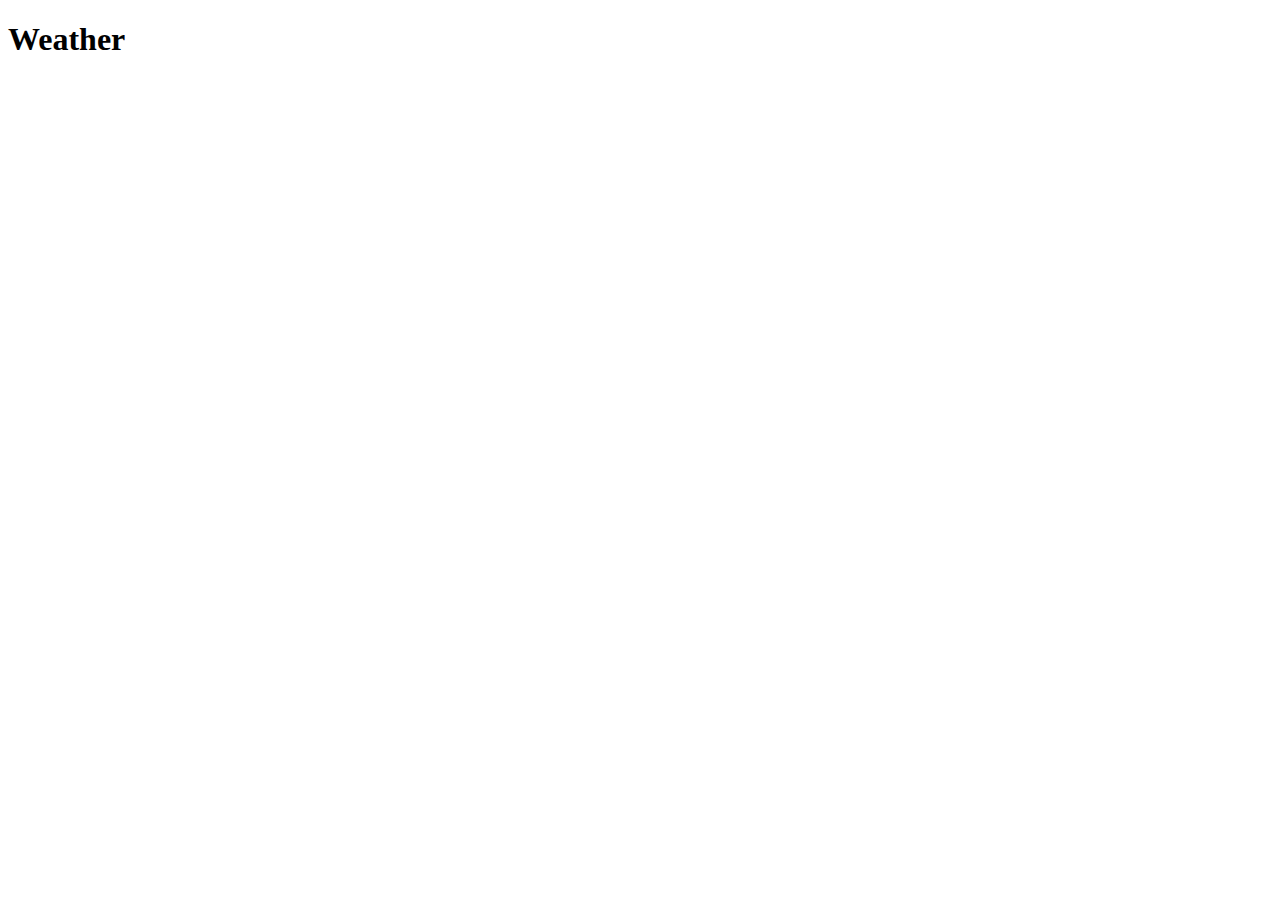
==== Home.html @ 005b081d "Started getCity, getCoords, and getTemp" ====
<!DOCTYPE html>
<html lang="en">
    <head>
        <meta charset="UTF-8">
        <meta name="viewport" content="width=device-width, initial-scale=1.0">
        <title>Weather App</title>
        <link rel = "stylesheet" href="Home.css">
    </head>
    <body>
        <script src="weather.js" ></script>
        <h1>Weather</h1>
    </body>
</html>
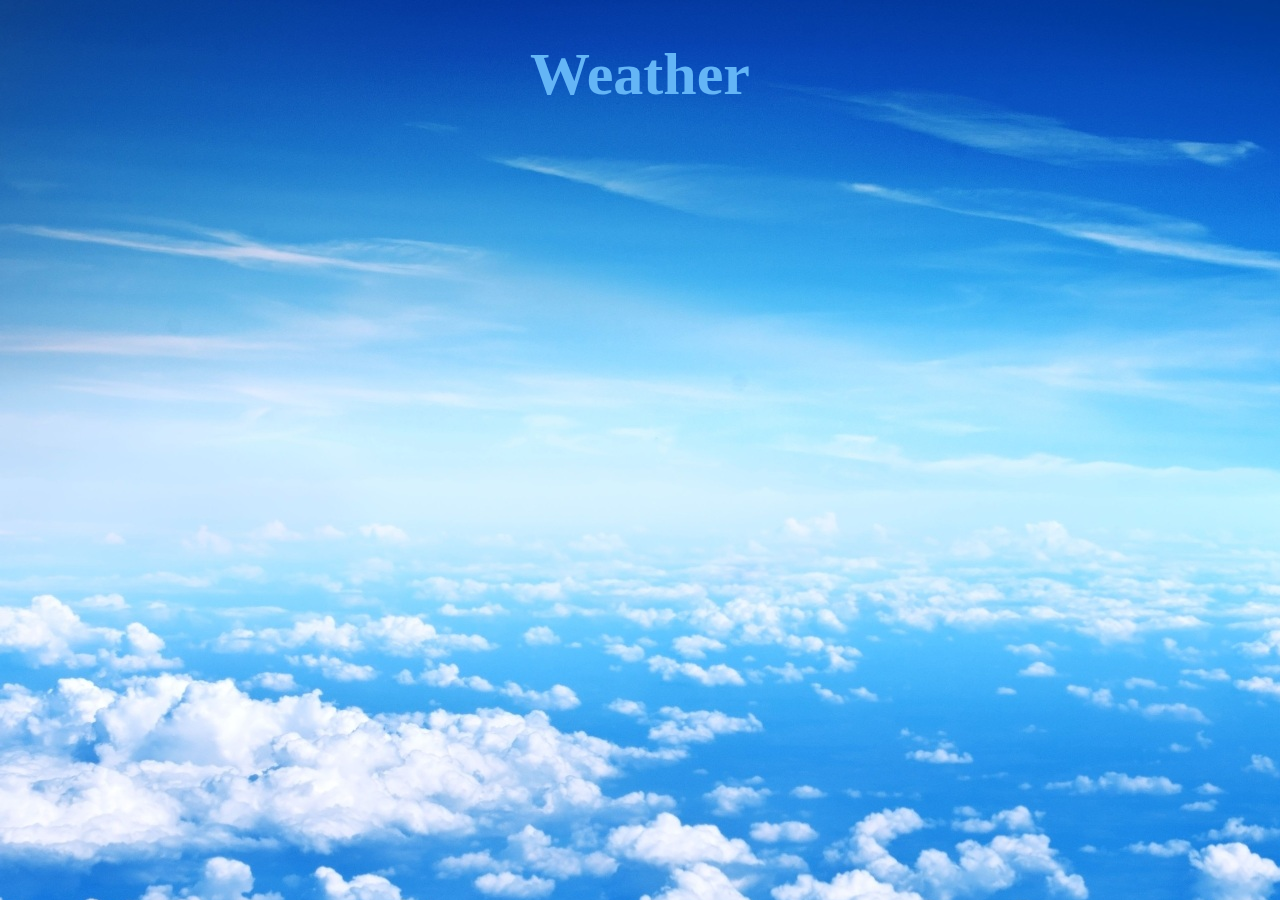
==== commit 0ff9a791: "Added basic CSS for all elements" ====
--- a/Home.html
+++ b/Home.html
@@ -1,13 +1,24 @@
 <!DOCTYPE html>
-<html lang="en">
+<html lang = "en">
     <head>
-        <meta charset="UTF-8">
-        <meta name="viewport" content="width=device-width, initial-scale=1.0">
+        <meta charset = "UTF-8">
+        <meta name = "viewport" content = "width = device-width, initial-scale = 1.0">
         <title>Weather App</title>
         <link rel = "stylesheet" href="Home.css">
     </head>
     <body>
-        <script src="weather.js" ></script>
+        <script src = "weather.js" >
+        </script>
         <h1>Weather</h1>
     </body>
+    <body onload = getTemperature()>
+        <a id = "City"> </a> <br>
+        <a id = "Temperature"> </a> <br> <br>
+        <div> <a id = "feelsLike"> </a> </div> <br>
+        <div> <a id = "maxTemp"> </a> </div> <br>
+        <div> <a id = "minTemp"> </a> </div> <br>
+        <div> <a id = "Pressure"> </a> </div> <br>
+        <div> <a id = "Humidity"> </a> </div> <br>
+        <div> <a id = "weatherDescription"> </a> </div> <br>
+    </body>
 </html>--- a/Home.css
+++ b/Home.css
@@ -0,0 +1,49 @@
+h1 {
+    text-align: center;
+    color: #64B5F6;
+    font-size: 60px;
+}
+
+body {
+    background-image: url("skybackground.jpg");
+    background-repeat: no-repeat;
+    text-align: center;
+    color: #E3F2FD;
+}
+
+div {
+    
+}
+
+#City {
+    
+    font-size: 45px;
+}
+
+#Temperature {
+    font-size: 45px;
+}
+
+#feelsLike {
+    color: #0b3e85;
+}
+
+#maxTemp {
+    color: #0b3e85;
+}
+
+#minTemp {
+    color: #0b3e85;
+}
+
+#Pressure {
+    color: #0b3e85;
+}
+
+#Humidity {
+    color: #0b3e85;
+}
+
+#weatherDescription {
+    color: #0b3e85;
+}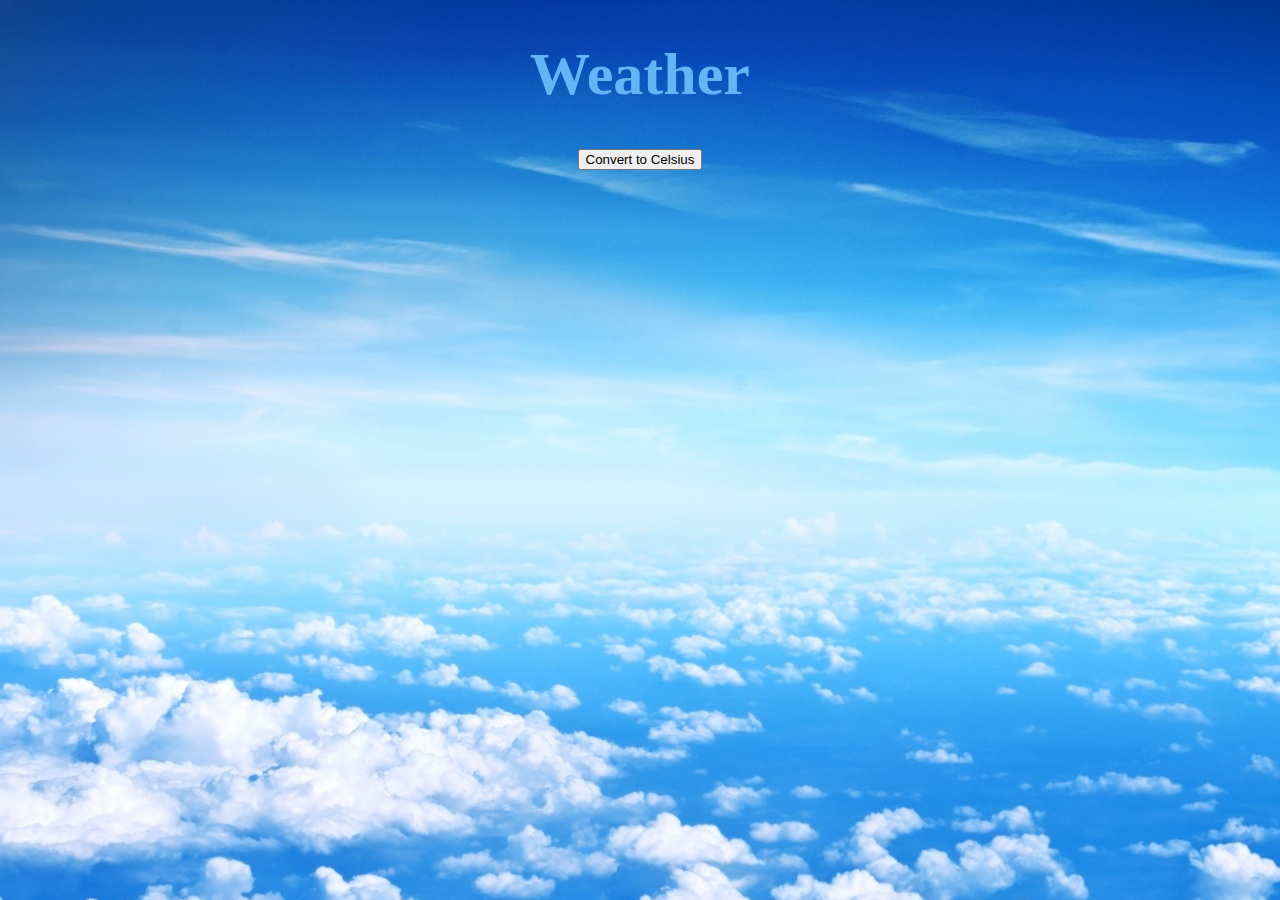
==== commit 17d7eee9: "Added a temperature converter button and functionality" ====
--- a/Home.html
+++ b/Home.html
@@ -3,15 +3,14 @@
     <head>
         <meta charset = "UTF-8">
         <meta name = "viewport" content = "width = device-width, initial-scale = 1.0">
-        <title>Weather App</title>
+        <title>Weather Webpage</title>
         <link rel = "stylesheet" href="Home.css">
     </head>
-    <body>
-        <script src = "weather.js" >
+    <body onload = initializePage()>
+        <script src = "weather.js">
         </script>
         <h1>Weather</h1>
-    </body>
-    <body onload = getTemperature()>
+        <button type = "button" onclick = "unitConverter()" id = "Converter">Convert to Celsius</button> <br>
         <a id = "City"> </a> <br>
         <a id = "Temperature"> </a> <br> <br>
         <div> <a id = "feelsLike"> </a> </div> <br>
